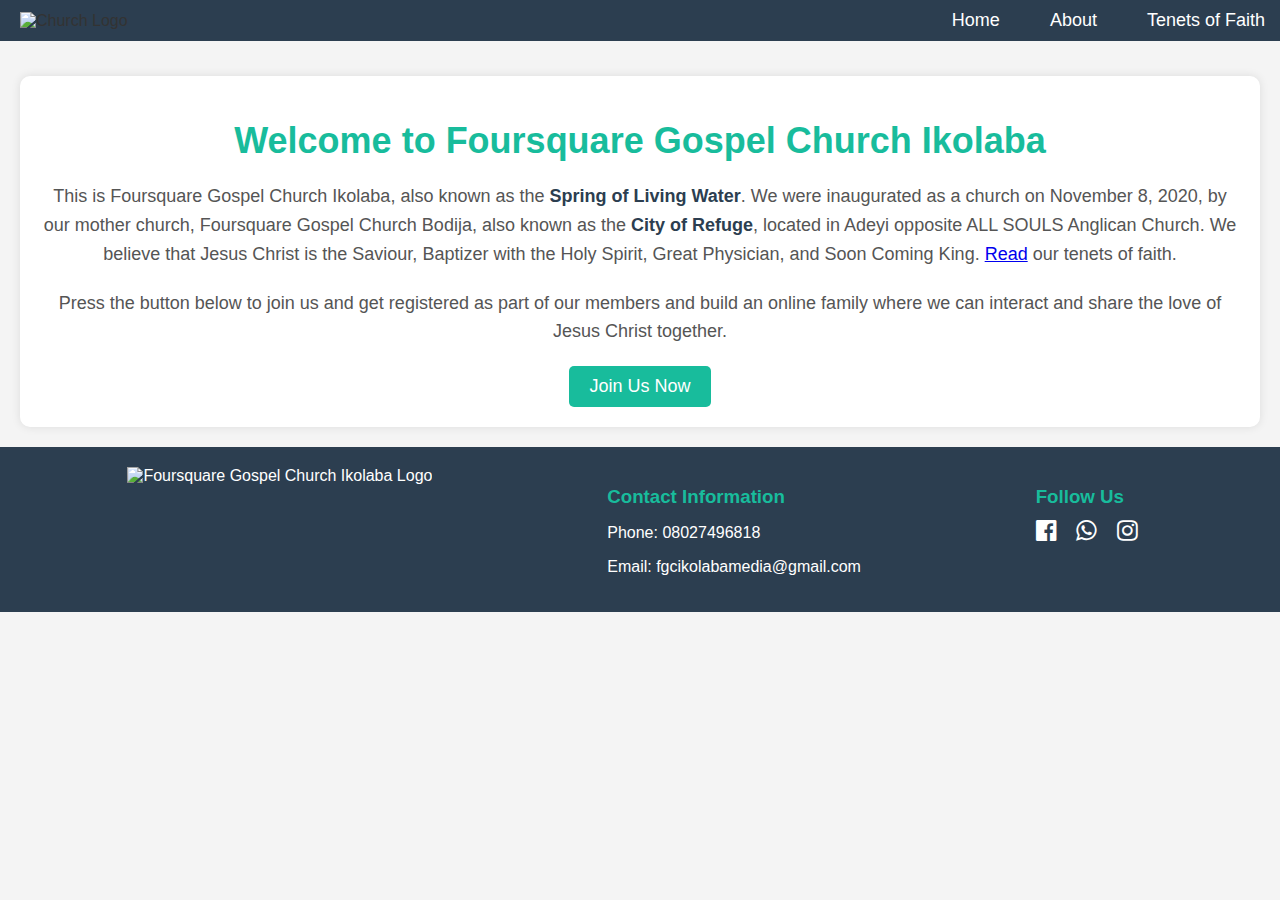
==== index.html @ 46e3e18f "Update index.html" ====
<!DOCTYPE html>
<html lang="en">
<head>
    <meta charset="UTF-8">
    <meta name="viewport" content="width=device-width, initial-scale=1.0">
    <title>Foursquare Gospel Church Ikolaba</title>
    <link rel="stylesheet" href="style1.css">
    <link rel="stylesheet" href="https://cdnjs.cloudflare.com/ajax/libs/font-awesome/4.6.3/css/font-awesome.min.css">
<script src="js.js"></script>
</head>
<body>
    <div class="navigate">
        <div>
            <img src="flogo (1).png" alt="Church Logo">
        </div>
        <div class="sidenav nav-menu">
            <a href="#">
                <li class="nav-item">Home</li>
            </a>
            <a href="./about.html">
                <li class="nav-item">About</li>
            </a>
            <a href="tenents of faith.html">
                <li class="nav-item">Tenets of Faith</li>
            </a>
            
        </div>
        <div class="hamburger">
            <span class="bar"></span>
            <span class="bar"></span>
            <span class="bar"></span>
        </div>
    </div>
    
    <div class="main">
        <img class="Ikolaba" src="bg.jpg" alt="Background Image"> <br> <br>
    </div>
    
    <div class="mains">
        <h1>Welcome to Foursquare Gospel Church Ikolaba</h1>
        <p>
            This is Foursquare Gospel Church Ikolaba, also known as the <span>Spring of Living Water</span>. We were inaugurated as a church on November 8, 2020, by our mother church, Foursquare Gospel Church Bodija, also known as the <span>City of Refuge</span>, located in Adeyi opposite ALL SOULS Anglican Church. We believe that Jesus Christ is the Saviour, Baptizer with the Holy Spirit, Great Physician, and Soon Coming King. <a href="tenets-of-faith.html">Read</a> our tenets of faith.
        </p>
        <p>
            Press the button below to join us and get registered as part of our members and build an online family where we can interact and share the love of Jesus Christ together.
        </p>
        <a href="join.html"><button onclick="closed">Join Us Now</button></a>
    </div>
    
    <footer class="ikolaba-footer">
        <div class="container">
            <div class="footer-content">
                <div class="logo">
                    <img src="flogo (1).png" alt="Foursquare Gospel Church Ikolaba Logo">
                </div>
                <div class="contact-info">
                    <h3>Contact Information</h3>
                    <p>Phone: 08027496818</p>
                    <p>Email: fgcikolabamedia@gmail.com</p>
                </div>
                <div class="social-links">
                    <h3>Follow Us</h3>
                    <a href="https://web.facebook.com/people/Foursquare-Gospel-Church-Ikolaba/100088396778105/?_rdc=1&_rdr"><i class="fa fa-facebook-official" aria-hidden="true"></i></a>
                    <a href="wa.link/17c47g"><i class="fa fa-whatsapp" aria-hidden="true"></i></a>
                    <a href="#"><i class="fa fa-instagram" aria-hidden="true"></i></a>
                </div>
            </div>
        </div>
    </footer>
</body>
</html>
---- style1.css ----
/* Global Styles */
body {
  font-family: Arial, Helvetica, sans-serif;
  margin: 0;
  padding: 0;
  background-color: #f4f4f4;
  color: #333;
}

/* Navigation Styles */
.navigate {
  display: flex;
  justify-content: space-between;
  align-items: center;
  background-color: #2C3E50;
  padding: 10px 20px;
  position: fixed;
  top: 0;
  width: 100%;
  z-index: 100;
}

.navigate img {
  height: 50px;
}

.sidenav {
  display: flex;
  list-style: none;
}

.nav-menu a {
  text-decoration: none;
  margin-right: 20px;
}

.nav-item {
  color: #fff;
  margin: 0 15px;
  font-size: 18px;
  transition: color 0.3s ease;
}

.nav-item:hover {
  color: #18BC9C;
  text-decoration: underline;
}

/* Hamburger Menu Styles */
.hamburger {
  display: none;
  flex-direction: column;
  cursor: pointer;
  z-index: 10;
}

.hamburger .bar {
  height: 4px;
  width: 25px;
  background-color: #fff;
  margin: 3px 0;
}

.navigate.responsive .sidenav {
  flex-direction: column;
  position: absolute;
  top: 60px;
  left: 0;
  right: 0;
  background-color: #2C3E50;
  display: flex;
  z-index: 9;
}

.navigate.responsive .nav-item {
  margin: 10px 0;
}

/* Banner Section */
.main {
  text-align: center;
  margin-top: 20px;
}

.main img {
  max-width: 100%;
  height: auto;
  border-radius: 10px;
}

.mains {
  text-align: center;
  padding: 20px;
  background-color: #fff;
  margin: 20px;
  border-radius: 10px;
  box-shadow: 0 0 10px rgba(0, 0, 0, 0.1);
}

.mains h1 {
  color: #18BC9C;
  font-size: 36px;
  margin-bottom: 20px;
  font-weight: bold;
}

.mains p {
  color: #555;
  font-size: 18px;
  margin-bottom: 20px;
  line-height: 1.6;
}

.mains span {
  color: #2C3E50;
  font-weight: bold;
}

.mains a button {
  background-color: #18BC9C;
  color: white;
  font-size: 18px;
  padding: 10px 20px;
  border: none;
  cursor: pointer;
  border-radius: 5px;
  transition: background-color 0.3s ease;
}

.mains a button:hover {
  background-color: #148F77;
}

/* Footer Styles */
.ikolaba-footer {
  background-color: #2C3E50;
  color: #fff;
  padding: 20px 0;
  text-align: center;
}

.footer-content {
  display: flex;
  justify-content: space-around;
  align-items: flex-start;
  max-width: 1200px;
  margin: 0 auto;
}

.footer-content .logo img {
  height: 80px;
}

.footer-content .contact-info,
.footer-content .social-links {
  text-align: left;
}

.footer-content h3 {
  margin-bottom: 10px;
  color: #18BC9C;
}

.footer-content p,
.footer-content a {
  color: #fff;
  font-size: 16px;
}

.footer-content a {
  margin-right: 10px;
}

.footer-content a i {
  font-size: 24px;
}

.footer-content .social-links a {
  margin-right: 15px;
}

.footer-content .social-links a i {
  color: #fff;
  transition: color 0.3s ease;
}

/* Social Links Hover Effect */
.footer-content .social-links a:hover i {
  color: #18BC9C;
}

/* Button Styles */
button {
  display: inline-block;
  padding: 10px 20px;
  font-size: 16px;
  cursor: pointer;
  border-radius: 5px;
  transition: background-color 0.3s ease;
}

button:hover {
  background-color: #148F77;
}

/* Utility Classes */
.text-center {
  text-align: center;
}

.mt-20 {
  margin-top: 20px;
}

.mb-20 {
  margin-bottom: 20px;
}

/* Header Styles */
header {
  background: #2C3E50;
  color: #fff;
  padding: 10px 0;
  text-align: center;
}

header h1 {
  margin: 0;
}

/* Navigation Styles */
nav {
  background: #444;
  color: #fff;
  padding: 10px;
  text-align: center;
}

nav a {
  color: #fff;
  margin: 0 10px;
  text-decoration: none;
}

nav a:hover {
  text-decoration: underline;
}

/* Main Styles */
main {
  margin: 20px 0;
}

/* Footer Styles */
footer {
  background: #2C3E50;
  color: #fff;
  text-align: center;
  padding: 10px 0;
  width: 100%;
}
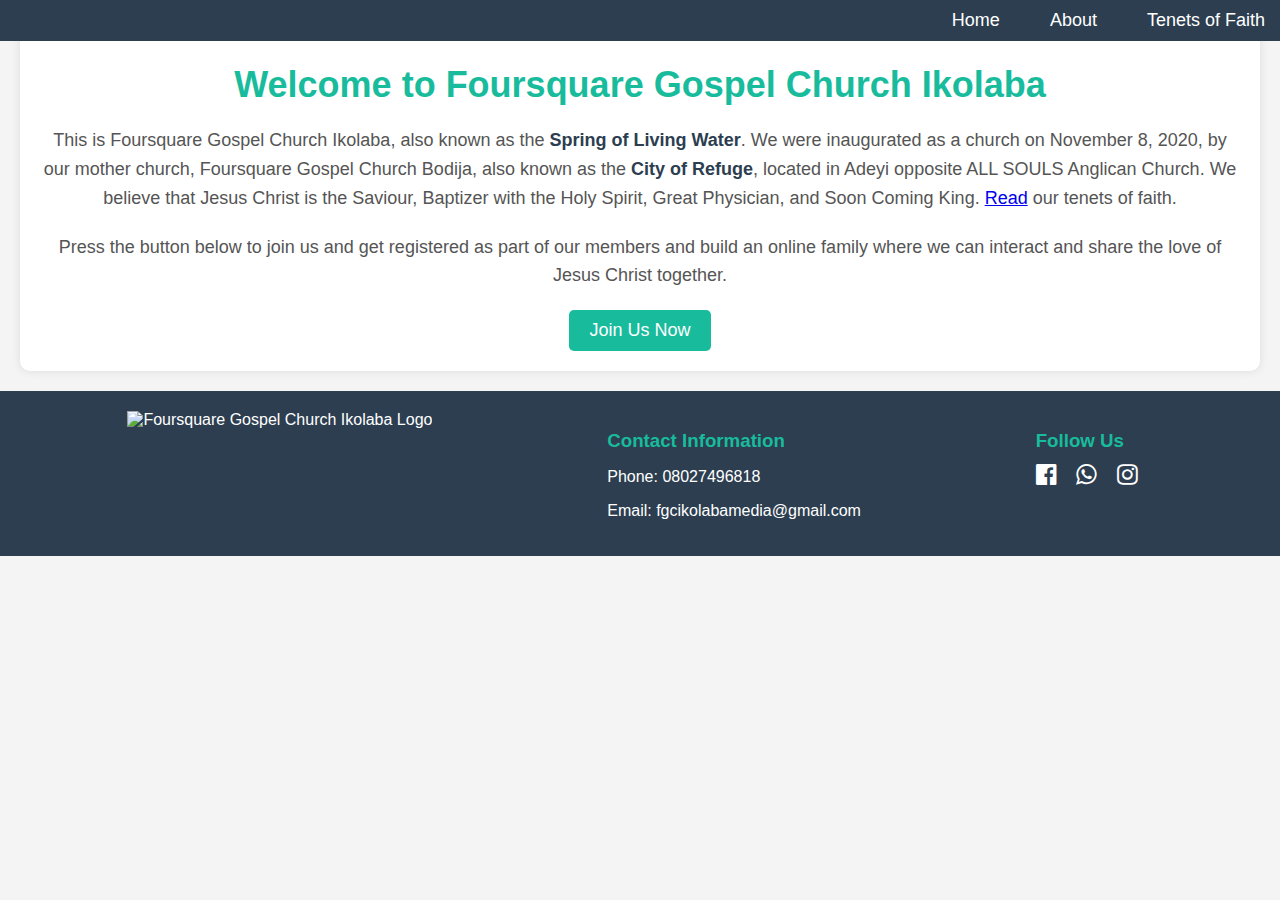
==== commit 1fbb089d: "Update index.html" ====
--- a/index.html
+++ b/index.html
@@ -11,7 +11,7 @@
 <body>
     <div class="navigate">
         <div>
-            <img src="flogo (1).png" alt="Church Logo">
+             <img src="Images/flogo(1).png" alt="">
         </div>
         <div class="sidenav nav-menu">
             <a href="#">
@@ -30,10 +30,6 @@
             <span class="bar"></span>
             <span class="bar"></span>
         </div>
-    </div>
-    
-    <div class="main">
-        <img class="Ikolaba" src="bg.jpg" alt="Background Image"> <br> <br>
     </div>
     
     <div class="mains">
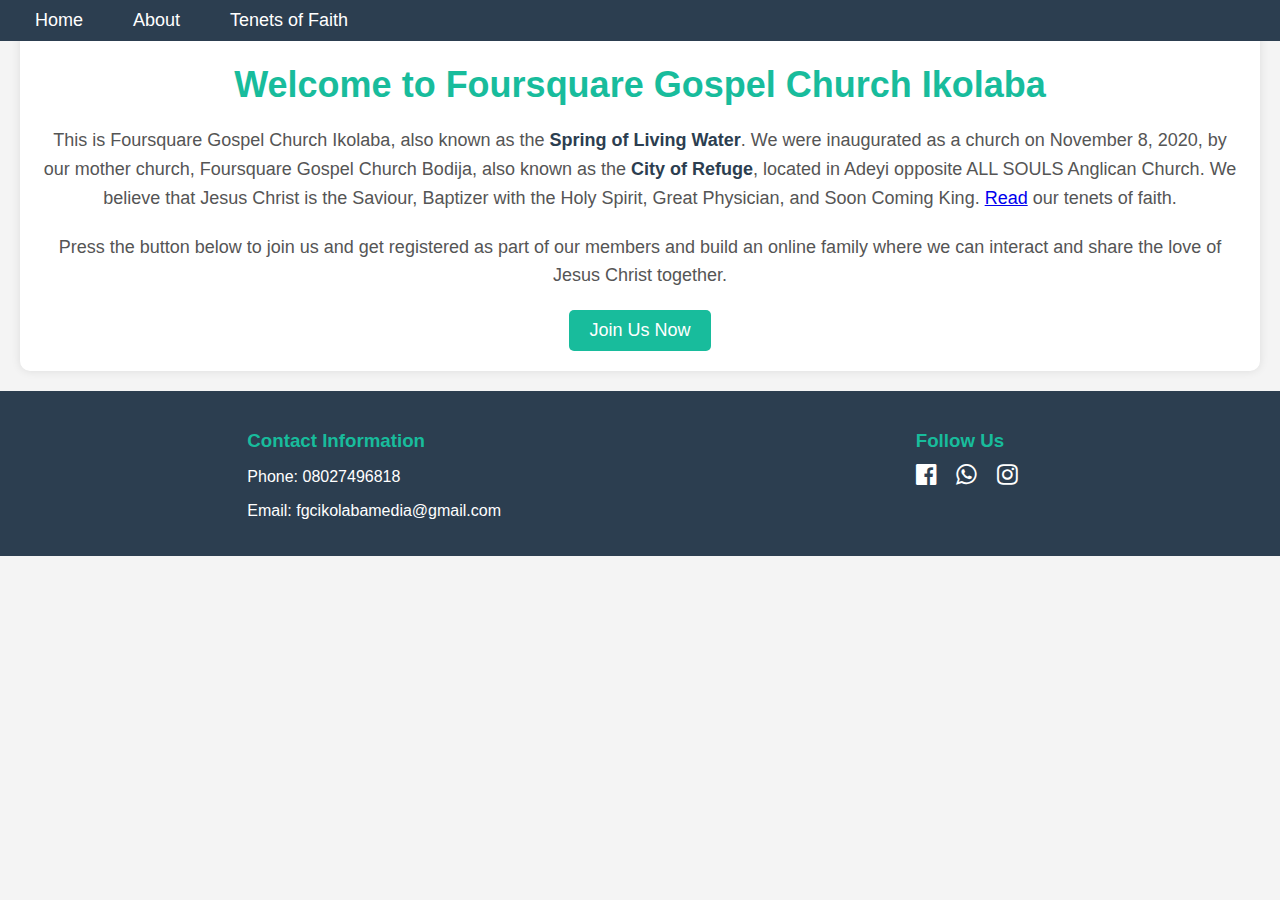
==== commit cfcd98d9: "Update index.html" ====
--- a/index.html
+++ b/index.html
@@ -10,9 +10,7 @@
 </head>
 <body>
     <div class="navigate">
-        <div>
-             <img src="Images/flogo(1).png" alt="">
-        </div>
+       
         <div class="sidenav nav-menu">
             <a href="#">
                 <li class="nav-item">Home</li>
@@ -46,9 +44,6 @@
     <footer class="ikolaba-footer">
         <div class="container">
             <div class="footer-content">
-                <div class="logo">
-                    <img src="flogo (1).png" alt="Foursquare Gospel Church Ikolaba Logo">
-                </div>
                 <div class="contact-info">
                     <h3>Contact Information</h3>
                     <p>Phone: 08027496818</p>
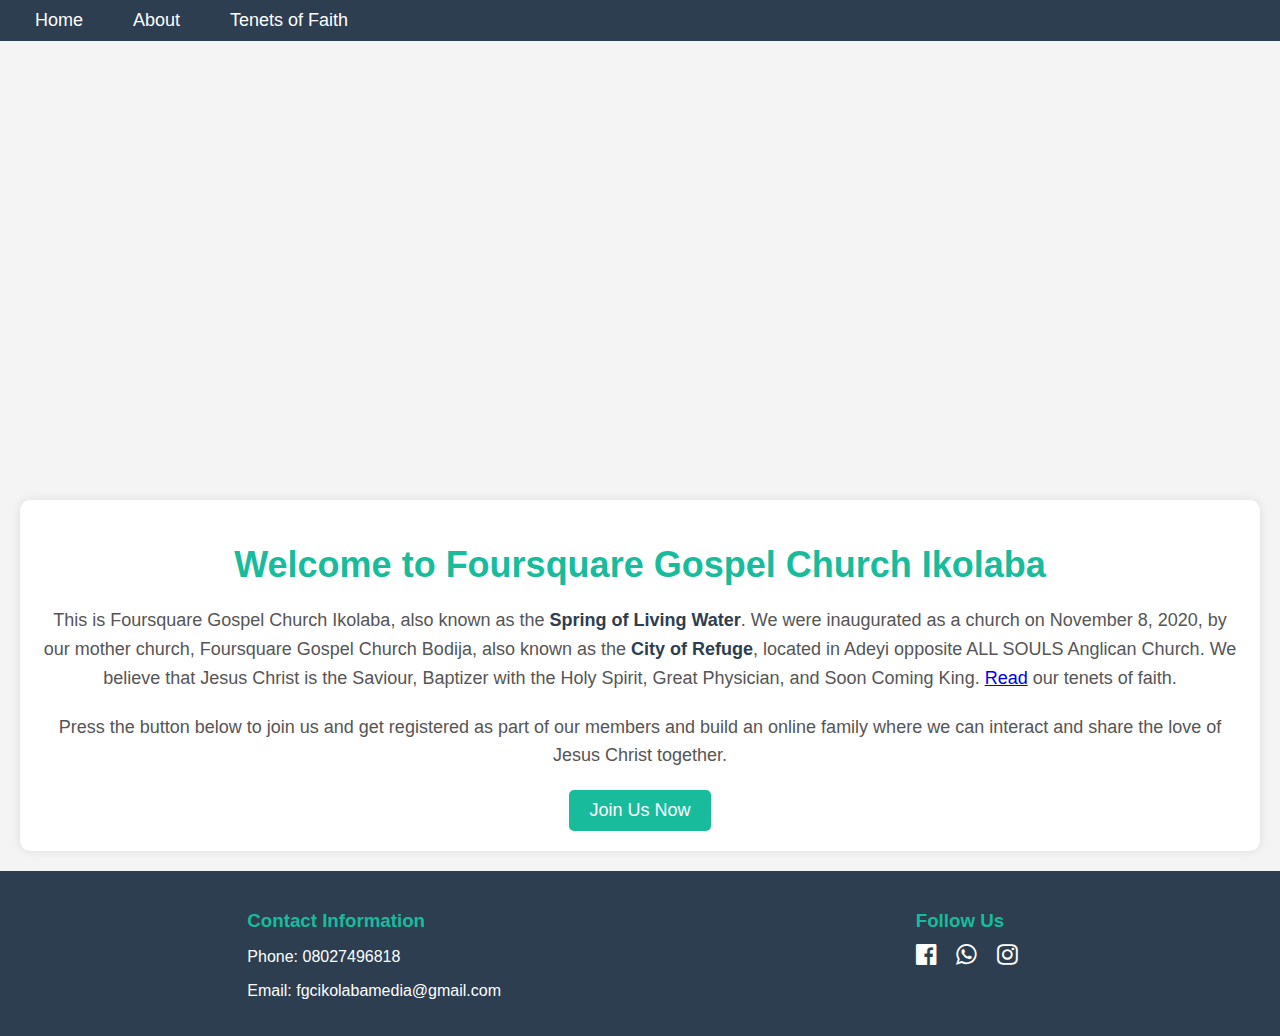
==== commit 918b239b: "Update index.html" ====
--- a/index.html
+++ b/index.html
@@ -6,9 +6,13 @@
     <title>Foursquare Gospel Church Ikolaba</title>
     <link rel="stylesheet" href="style1.css">
     <link rel="stylesheet" href="https://cdnjs.cloudflare.com/ajax/libs/font-awesome/4.6.3/css/font-awesome.min.css">
+    
+    <link rel="shortcut icon" href="Images/f.jpg" type="image/x-icon">
+
 <script src="js.js"></script>
 </head>
 <body>
+    <iframe src="https://www.facebook.com/plugins/video.php?height=476&href=https%3A%2F%2Fweb.facebook.com%2F100088396778105%2Fvideos%2F1187663485570117%2F&show_text=false&width=267&t=0" width="267" height="476" style="border:none;overflow:hidden" scrolling="no" frameborder="0" allowfullscreen="true" allow="autoplay; clipboard-write; encrypted-media; picture-in-picture; web-share" allowFullScreen="true"></iframe>
     <div class="navigate">
        
         <div class="sidenav nav-menu">
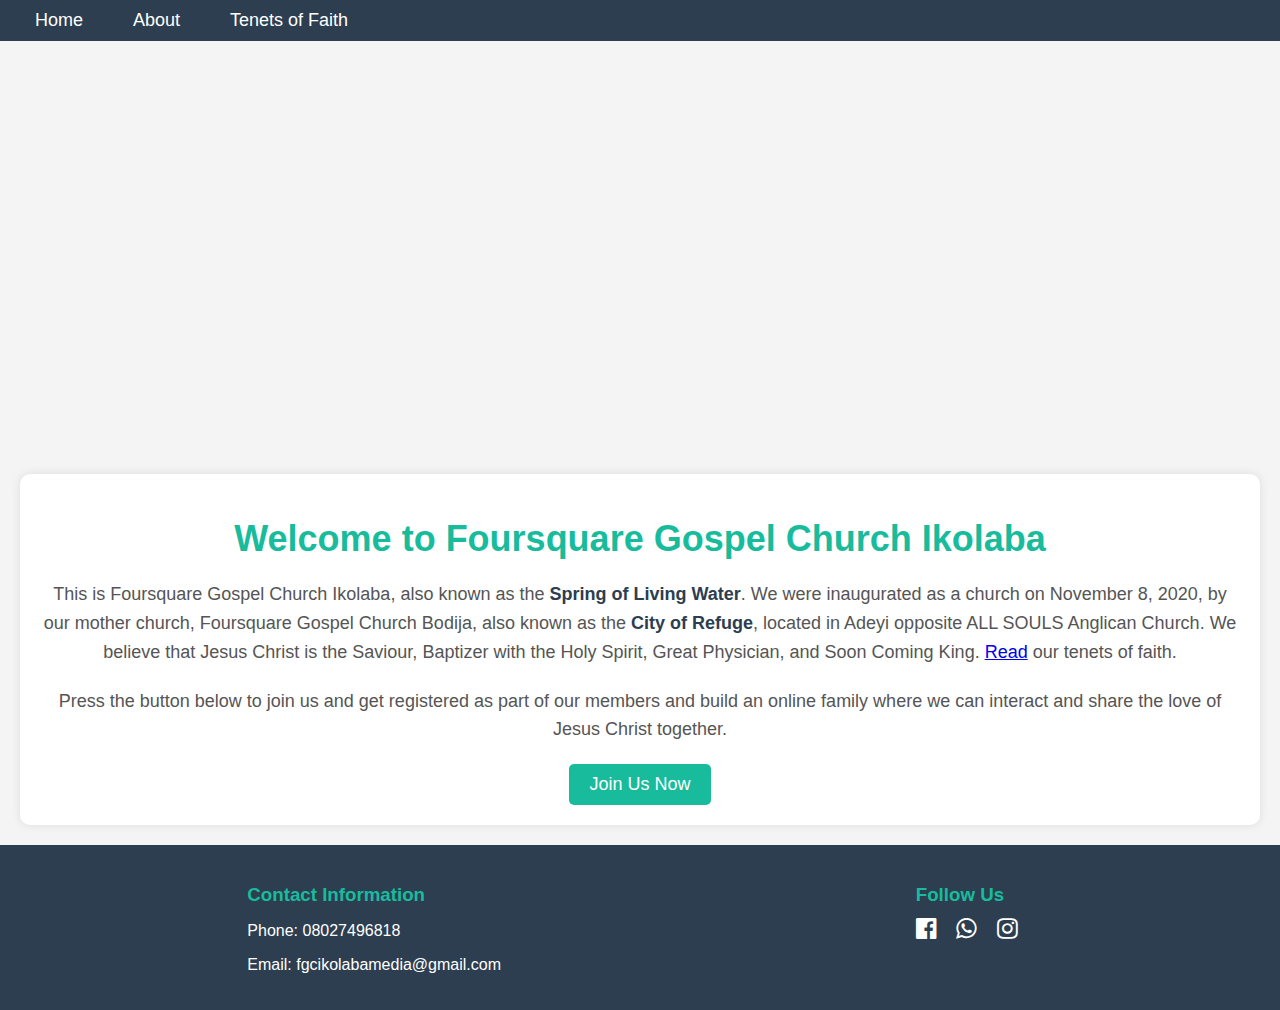
==== commit ca4092f3: "Update index.html" ====
--- a/index.html
+++ b/index.html
@@ -12,7 +12,7 @@
 <script src="js.js"></script>
 </head>
 <body>
-    <iframe src="https://www.facebook.com/plugins/video.php?height=476&href=https%3A%2F%2Fweb.facebook.com%2F100088396778105%2Fvideos%2F1187663485570117%2F&show_text=false&width=267&t=0" width="267" height="476" style="border:none;overflow:hidden" scrolling="no" frameborder="0" allowfullscreen="true" allow="autoplay; clipboard-write; encrypted-media; picture-in-picture; web-share" allowFullScreen="true"></iframe>
+    <iframe src="https://www.facebook.com/plugins/video.php?height=476&href=https%3A%2F%2Fweb.facebook.com%2F100088396778105%2Fvideos%2F1187663485570117%2F&show_text=false&width=267&t=0" width="267" height="450" style="border:none;overflow:hidden" scrolling="no" frameborder="0" allowfullscreen="true" allow="autoplay; clipboard-write; encrypted-media; picture-in-picture; web-share" allowFullScreen="true"></iframe>
     <div class="navigate">
        
         <div class="sidenav nav-menu">
